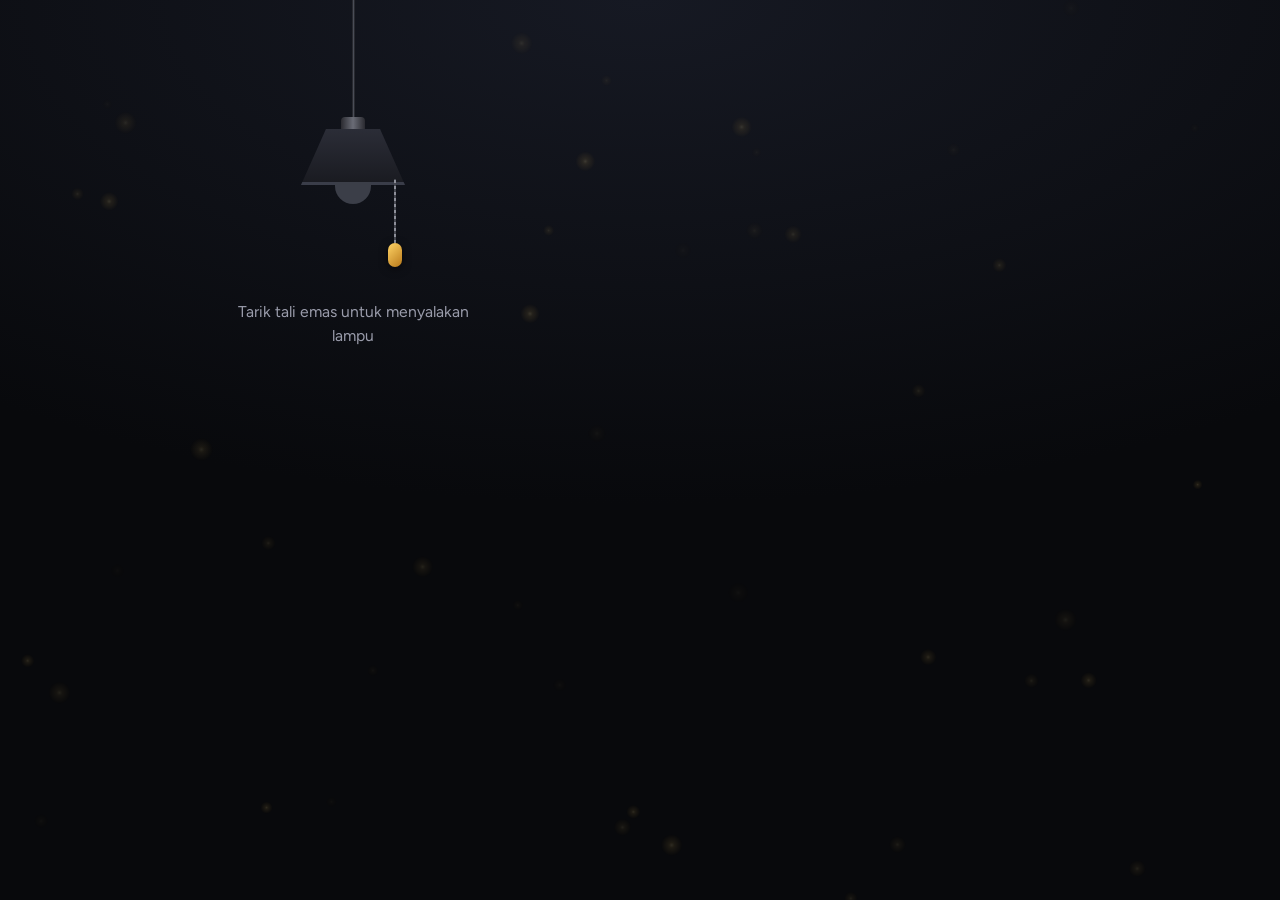
==== index.html @ 6a2e158e "Add files via upload" ====
<!DOCTYPE html>
<html lang="id">
<head>
  <meta charset="UTF-8">
  <meta name="viewport" content="width=device-width, initial-scale=1, viewport-fit=cover">
  <meta name="theme-color" content="#08090c">
  <meta name="color-scheme" content="dark">
  <title>Masuk | Lamp Login</title>

  <link rel="icon" href="assets/favicon.svg" type="image/svg+xml">

  <!-- Font: ada fallback sistem, jadi tetap tampil rapi saat offline -->
  <link rel="preconnect" href="https://fonts.googleapis.com">
  <link rel="preconnect" href="https://fonts.gstatic.com" crossorigin>
  <link href="https://fonts.googleapis.com/css2?family=Bricolage+Grotesque:opsz,wght@12..96,500..800&family=Figtree:wght@400;500;600&display=swap" rel="stylesheet">

  <link rel="stylesheet" href="css/style.css">

  <noscript>
    <style>.login-zone{opacity:1;visibility:visible;transform:none}.hint{display:none}</style>
  </noscript>
</head>
<body>

  <!-- Sprite ikon (inline, tanpa library eksternal) -->
  <svg width="0" height="0" style="position:absolute" aria-hidden="true" focusable="false">
    <defs>
      <symbol id="i-user" viewBox="0 0 24 24"><path d="M20 21v-2a4 4 0 0 0-4-4H8a4 4 0 0 0-4 4v2"/><circle cx="12" cy="7" r="4"/></symbol>
      <symbol id="i-lock" viewBox="0 0 24 24"><rect x="3" y="11" width="18" height="11" rx="2"/><path d="M7 11V7a5 5 0 0 1 10 0v4"/></symbol>
      <symbol id="i-eye" viewBox="0 0 24 24"><path d="M1 12s4-8 11-8 11 8 11 8-4 8-11 8-11-8-11-8z"/><circle cx="12" cy="12" r="3"/></symbol>
      <symbol id="i-eye-off" viewBox="0 0 24 24"><path d="M17.94 17.94A10.07 10.07 0 0 1 12 20c-7 0-11-8-11-8a18.45 18.45 0 0 1 5.06-5.94M9.9 4.24A9.12 9.12 0 0 1 12 4c7 0 11 8 11 8a18.5 18.5 0 0 1-2.16 3.19m-6.72-1.07a3 3 0 1 1-4.24-4.24"/><line x1="1" y1="1" x2="23" y2="23"/></symbol>
      <symbol id="i-check" viewBox="0 0 24 24"><path d="M22 11.08V12a10 10 0 1 1-5.93-9.14"/><polyline points="22 4 12 14.01 9 11.01"/></symbol>
      <symbol id="i-alert" viewBox="0 0 24 24"><circle cx="12" cy="12" r="10"/><line x1="12" y1="8" x2="12" y2="12"/><line x1="12" y1="16" x2="12.01" y2="16"/></symbol>
      <symbol id="i-google" viewBox="0 0 24 24">
        <path fill="#4285F4" stroke="none" d="M23.49 12.27c0-.79-.07-1.54-.19-2.27H12v4.51h6.47c-.29 1.48-1.14 2.73-2.4 3.58v3h3.86c2.26-2.09 3.56-5.17 3.56-8.82z"/>
        <path fill="#34A853" stroke="none" d="M12 24c3.24 0 5.95-1.08 7.93-2.91l-3.86-3c-1.08.72-2.45 1.16-4.07 1.16-3.13 0-5.78-2.11-6.73-4.96H1.29v3.09C3.26 21.3 7.31 24 12 24z"/>
        <path fill="#FBBC05" stroke="none" d="M5.27 14.29c-.25-.72-.38-1.49-.38-2.29s.14-1.57.38-2.29V6.62H1.29C.47 8.24 0 10.06 0 12s.47 3.76 1.29 5.38l3.98-3.09z"/>
        <path fill="#EA4335" stroke="none" d="M12 4.75c1.77 0 3.35.61 4.6 1.8l3.42-3.42C17.95 1.19 15.24 0 12 0 7.31 0 3.26 2.7 1.29 6.62l3.98 3.09C6.22 6.86 8.87 4.75 12 4.75z"/>
      </symbol>
      <symbol id="i-github" viewBox="0 0 24 24"><path fill="currentColor" stroke="none" d="M12 .297c-6.63 0-12 5.373-12 12 0 5.303 3.438 9.8 8.205 11.385.6.113.82-.258.82-.577 0-.285-.01-1.04-.015-2.04-3.338.724-4.042-1.61-4.042-1.61C4.422 18.07 3.633 17.7 3.633 17.7c-1.087-.744.084-.729.084-.729 1.205.084 1.838 1.236 1.838 1.236 1.07 1.835 2.809 1.305 3.495.998.108-.776.417-1.305.76-1.605-2.665-.3-5.466-1.332-5.466-5.93 0-1.31.465-2.38 1.235-3.22-.135-.303-.54-1.523.105-3.176 0 0 1.005-.322 3.3 1.23.96-.267 1.98-.399 3-.405 1.02.006 2.04.138 3 .405 2.28-1.552 3.285-1.23 3.285-1.23.645 1.653.24 2.873.12 3.176.765.84 1.23 1.91 1.23 3.22 0 4.61-2.805 5.625-5.475 5.92.42.36.81 1.096.81 2.22 0 1.606-.015 2.896-.015 3.286 0 .315.21.69.825.57C20.565 22.092 24 17.592 24 12.297c0-6.627-5.373-12-12-12"/></symbol>
    </defs>
  </svg>

  <!-- Latar ruangan + kunang-kunang -->
  <div class="room" aria-hidden="true"></div>
  <canvas id="fireflies" aria-hidden="true"></canvas>

  <main class="scene">

    <!-- Lampu gantung -->
    <section class="lamp-zone" aria-label="Lampu">
      <div class="lamp" id="lamp">
        <span class="lamp-wire"></span>
        <span class="lamp-cap"></span>

        <div class="lamp-head">
          <span class="lamp-glow"></span>
          <span class="lamp-beam"></span>
          <span class="lamp-shade"></span>
          <span class="lamp-bulb"></span>

          <button type="button" class="cord" id="lampCord" aria-pressed="false" aria-label="Nyalakan lampu">
            <span class="cord-line"></span>
            <span class="cord-handle"></span>
          </button>
        </div>
      </div>

      <p class="hint" id="hint">Tarik tali emas untuk menyalakan lampu</p>
    </section>

    <!-- Form login -->
    <section class="login-zone" aria-label="Form masuk">
      <div class="card">
        <header class="card-head">
          <h1 class="card-title">Selamat datang kembali</h1>
          <p class="card-sub">Masuk untuk melanjutkan ke akunmu.</p>
        </header>

        <form id="loginForm" novalidate>
          <div class="field" id="field-identity">
            <label for="identity">Email atau username</label>
            <div class="control">
              <svg class="ico" aria-hidden="true"><use href="#i-user"/></svg>
              <input type="text" id="identity" name="identity" placeholder="nama@email.com"
                     autocomplete="username" autocapitalize="none" autocorrect="off" spellcheck="false"
                     inputmode="email" aria-describedby="identity-error">
            </div>
            <p class="error" id="identity-error" role="alert"></p>
          </div>

          <div class="field" id="field-password">
            <label for="password">Kata sandi</label>
            <div class="control">
              <svg class="ico" aria-hidden="true"><use href="#i-lock"/></svg>
              <input type="password" id="password" name="password" class="has-toggle" placeholder="Minimal 6 karakter"
                     autocomplete="current-password" aria-describedby="password-error">
              <button type="button" class="toggle" id="togglePassword" aria-label="Tampilkan kata sandi" aria-pressed="false">
                <svg class="ico" aria-hidden="true"><use href="#i-eye" id="toggleIcon"/></svg>
              </button>
            </div>
            <p class="error" id="password-error" role="alert"></p>
          </div>

          <div class="options">
            <label class="check">
              <input type="checkbox" id="remember" name="remember">
              <span>Ingat saya</span>
            </label>
            <button type="button" class="link" id="forgotBtn">Lupa kata sandi?</button>
          </div>

          <button type="submit" class="btn-primary" id="submitBtn">
            <span class="spinner" aria-hidden="true"></span>
            <span class="btn-label">Masuk</span>
          </button>
        </form>

        <div class="divider"><span>atau masuk dengan</span></div>

        <div class="socials">
          <button type="button" class="btn-social" data-provider="Google">
            <svg class="ico ico-fill" aria-hidden="true"><use href="#i-google"/></svg>
            <span>Google</span>
          </button>
          <button type="button" class="btn-social" data-provider="GitHub">
            <svg class="ico ico-fill" aria-hidden="true"><use href="#i-github"/></svg>
            <span>GitHub</span>
          </button>
        </div>

        <p class="card-foot">Belum punya akun? <button type="button" class="link" id="signupBtn">Daftar</button></p>
      </div>
    </section>
  </main>

  <!-- Notifikasi -->
  <div class="toast" id="toast" role="status" aria-live="polite">
    <svg class="ico" aria-hidden="true"><use href="#i-check" id="toastIcon"/></svg>
    <span id="toastMsg"></span>
  </div>

  <script src="js/fireflies.js"></script>
  <script src="js/lamp.js"></script>
  <script src="js/form.js"></script>
</body>
</html>
---- css/style.css ----
/* ==========================================================================
   Lamp Login - style.css
   Tarik tali lampu, ruangan menyala, form login muncul.
   Urutan: token > dasar > ruangan > lampu > kartu login > toast > responsif
   ========================================================================== */

/* ---------- Token ---------- */
:root {
  --ink: #08090c;
  --wall: #161923;
  --bulb: #ffd98a;
  --amber: #f2a93b;
  --amber-deep: #c9811a;
  --text: #f4efe6;
  --muted: #9a9cab;
  --line: rgba(255, 255, 255, 0.1);
  --danger: #ff8f7e;

  --font-display: "Bricolage Grotesque", "Outfit", ui-sans-serif, system-ui, sans-serif;
  --font-body: "Figtree", ui-sans-serif, system-ui, -apple-system, "Segoe UI", Roboto, sans-serif;

  --ease-out: cubic-bezier(0.22, 1, 0.36, 1);

  /* Panjang kabel lampu menyesuaikan tinggi layar */
  --wire: clamp(48px, 9vh, 90px);
}

/* ---------- Dasar ---------- */
*, *::before, *::after { box-sizing: border-box; }

html {
  color-scheme: dark;
  -webkit-text-size-adjust: 100%;
  text-size-adjust: 100%;
}

body {
  margin: 0;
  min-height: 100vh;
  min-height: 100dvh;
  background: var(--ink);
  color: var(--text);
  font-family: var(--font-body);
  line-height: 1.5;
  overflow-x: hidden;
  overflow-x: clip;
  -webkit-font-smoothing: antialiased;
  -moz-osx-font-smoothing: grayscale;
}

/* Saat lampu mati, halaman dikunci setinggi layar agar tidak bisa di-scroll kosong */
body:not(.light-on) {
  height: 100vh;
  height: 100dvh;
  overflow: hidden;
}

h1, p { margin: 0; }
button, input { font: inherit; color: inherit; }
button { -webkit-tap-highlight-color: transparent; }

.ico {
  width: 20px;
  height: 20px;
  flex: none;
  fill: none;
  stroke: currentColor;
  stroke-width: 2;
  stroke-linecap: round;
  stroke-linejoin: round;
}
.ico-fill { stroke: none; }

:focus-visible {
  outline: 2px solid var(--bulb);
  outline-offset: 3px;
}

/* ---------- Ruangan ---------- */
.room {
  position: fixed;
  inset: 0;
  z-index: 0;
  background: radial-gradient(120% 80% at 50% 0%, var(--wall) 0%, var(--ink) 70%);
}
.room::after {
  content: "";
  position: absolute;
  inset: 0;
  opacity: 0;
  background: radial-gradient(110% 80% at 50% 0%, #2e2619 0%, #0d0e12 72%);
  transition: opacity 0.8s ease;
}
body.light-on .room::after { opacity: 1; }

#fireflies {
  position: fixed;
  inset: 0;
  width: 100%;
  height: 100%;
  z-index: 1;
  pointer-events: none;
}

.scene {
  position: relative;
  z-index: 2;
  display: grid;
  grid-template-columns: minmax(0, 1fr);
  align-content: start;
  min-height: 100vh;
  min-height: 100dvh;
  /* Isi dibatasi ±1180px dan dipusatkan lewat padding, bukan max-width,
     supaya cahaya lampu tidak terpotong di tepi kontainer */
  padding: 0 max(clamp(16px, 5vw, 48px), calc(50% - 542px)) max(32px, env(safe-area-inset-bottom));
  overflow-x: hidden;   /* fallback browser lama */
  overflow-x: clip;     /* sinar & cahaya lampu tidak melebarkan halaman */
}

/* ---------- Lampu ---------- */
.lamp-zone {
  position: relative;
  z-index: 1;
  display: flex;
  flex-direction: column;
  align-items: center;
}

.lamp {
  position: relative;
  display: flex;
  flex-direction: column;
  align-items: center;
  transform-origin: top center;
}
.lamp.is-swinging { animation: swing 0.9s ease-out; }

.lamp-wire {
  width: 3px;
  height: var(--wire);
  background: linear-gradient(90deg, #17181c, #4a4d57, #17181c);
}
.lamp-cap {
  width: 24px;
  height: 12px;
  border-radius: 4px 4px 0 0;
  background: linear-gradient(90deg, #2a2a30, #6a6c76, #2a2a30);
}

.lamp-head {
  position: relative;
  display: flex;
  flex-direction: column;
  align-items: center;
}

.lamp-shade {
  position: relative;
  z-index: 2;
  width: 104px;
  height: 56px;
  background: linear-gradient(180deg, #2b2d37 0%, #191a20 100%);
  clip-path: polygon(24% 0, 76% 0, 100% 100%, 0 100%);
}
.lamp-shade::after {
  content: "";
  position: absolute;
  inset: auto 0 0 0;
  height: 3px;
  background: #3a3d49;
  transition: background 0.4s ease;
}
body.light-on .lamp-shade::after { background: var(--bulb); }

.lamp-bulb {
  position: relative;
  z-index: 2;
  width: 36px;
  height: 22px;
  margin-top: -3px;
  border-radius: 0 0 18px 18px;
  background: #3b3e48;
  transition: background 0.4s ease, box-shadow 0.4s ease;
}
body.light-on .lamp-bulb {
  background: radial-gradient(circle at 50% 25%, #fffbe8 0%, var(--bulb) 75%);
  box-shadow: 0 0 24px #ffd000, 0 0 56px #ffae00, 0 0 96px rgba(255, 140, 0, 0.8);
}

/* Cahaya sekitar bohlam */
.lamp-glow {
  position: absolute;
  z-index: 0;
  top: 66px;
  left: 50%;
  width: min(900px, 200vw);
  aspect-ratio: 1;
  transform: translate(-50%, -50%);
  background: radial-gradient(circle, rgba(255, 196, 96, 0.3) 0%, rgba(255, 170, 60, 0.1) 35%, transparent 68%);
  opacity: 0;
  pointer-events: none;
  transition: opacity 0.7s ease;
}

/* Sinar lurus ke bawah */
.lamp-beam {
  position: absolute;
  z-index: 1;
  top: 54px;
  left: 50%;
  width: clamp(320px, 140vw, 640px);
  height: min(78vh, 760px);
  transform: translateX(-50%);
  background: linear-gradient(180deg, rgba(255, 222, 140, 0.4) 0%, rgba(255, 190, 80, 0.13) 40%, rgba(255, 180, 60, 0) 100%);
  clip-path: polygon(calc(50% - 38px) 0, calc(50% + 38px) 0, 100% 100%, 0 100%);
  filter: blur(6px);
  opacity: 0;
  pointer-events: none;
  transition: opacity 0.5s ease;
}
body.light-on .lamp-glow,
body.light-on .lamp-beam { opacity: 1; }

/* Tali: area sentuh 48px supaya mudah ditarik di HP */
.cord {
  position: absolute;
  z-index: 3;
  top: 50px;
  left: calc(50% + 42px);
  width: 48px;
  margin: 0 0 0 -24px;
  padding: 0;
  display: flex;
  flex-direction: column;
  align-items: center;
  border: 0;
  background: none;
  cursor: pointer;
  touch-action: manipulation;
}
.cord-line {
  width: 2px;
  height: 64px;
  background: repeating-linear-gradient(0deg, #8d8f99 0 3px, #464850 3px 6px);
  transition: height 0.16s ease-out;
}
.cord-handle {
  width: 14px;
  height: 24px;
  border-radius: 7px;
  background: linear-gradient(135deg, #ffd466, #b9791a);
  box-shadow: 0 2px 8px rgba(0, 0, 0, 0.55);
  transition: transform 0.2s ease, filter 0.2s ease;
}
.cord:hover .cord-handle { filter: brightness(1.15); transform: scale(1.1); }
.cord.is-pulling .cord-line { height: 88px; }
.cord:focus-visible { outline: none; }
.cord:focus-visible .cord-handle { outline: 2px solid #fff; outline-offset: 4px; }

/* Satu momen animasi: tali bergoyang beberapa kali saat lampu masih mati */
body:not(.light-on) .cord { animation: nudge 1.8s ease-in-out 1.2s 3; }

.hint {
  margin-top: 96px; /* tali menjuntai ±64px di bawah kap lampu */
  max-width: 24ch;
  max-height: 80px;
  overflow: hidden;
  text-align: center;
  color: var(--muted);
  font-size: 0.98rem;
  transition: opacity 0.3s ease, max-height 0.5s ease, margin 0.5s ease;
}
body.light-on .hint { opacity: 0; max-height: 0; margin-top: 0; }

/* ---------- Kartu login ---------- */
.login-zone {
  position: relative;
  z-index: 2;
  display: flex;
  justify-content: center;
  margin-top: 76px; /* beri ruang agar tali tetap terlihat dan bisa ditarik lagi */

  opacity: 0;
  visibility: hidden;
  transform: translateY(24px) scale(0.97);
  transition:
    opacity 0.45s ease,
    transform 0.45s ease,
    visibility 0s linear 0.45s;
}
body.light-on .login-zone {
  opacity: 1;
  visibility: visible;
  transform: none;
  transition:
    opacity 0.55s ease 0.15s,
    transform 0.75s var(--ease-out) 0.15s,
    visibility 0s;
}

.card {
  width: 100%;
  max-width: 440px;
  padding: clamp(24px, 6vw, 40px) clamp(20px, 5.5vw, 36px);
  border-radius: 28px;
  background: linear-gradient(170deg, rgba(38, 33, 28, 0.86), rgba(17, 18, 23, 0.9) 55%);
  -webkit-backdrop-filter: blur(18px);
  backdrop-filter: blur(18px);
  border: 1px solid rgba(255, 214, 140, 0.2);
  box-shadow: 0 30px 70px -20px rgba(0, 0, 0, 0.8), 0 0 60px -10px rgba(255, 176, 60, 0.18);
}

.card-head { margin-bottom: 28px; }
.card-title {
  font-family: var(--font-display);
  font-weight: 700;
  font-size: clamp(1.65rem, 6.2vw, 2rem);
  line-height: 1.1;
  letter-spacing: -0.02em;
}
.card-sub { margin-top: 8px; color: var(--muted); }

/* Field */
.field { margin-bottom: 18px; }
.field label {
  display: block;
  margin-bottom: 8px;
  font-size: 0.9rem;
  font-weight: 500;
  color: #d9d6cf;
}

.control { position: relative; display: flex; align-items: center; }
.control > .ico {
  position: absolute;
  left: 16px;
  width: 18px;
  height: 18px;
  color: #7c7f8e;
  pointer-events: none;
  transition: color 0.2s ease;
}
.control input {
  width: 100%;
  min-height: 52px;
  padding: 0 16px 0 46px;
  border-radius: 14px;
  border: 1px solid var(--line);
  background: rgba(255, 255, 255, 0.045);
  font-size: 1rem; /* 16px: mencegah iOS zoom otomatis saat fokus */
  outline: none;
  transition: border-color 0.2s ease, background 0.2s ease, box-shadow 0.2s ease;
}
.control input.has-toggle { padding-right: 52px; }
.control input::placeholder { color: #6a6d7c; }
.control:focus-within > .ico { color: var(--amber); }
.control input:focus {
  border-color: var(--amber);
  background: rgba(255, 255, 255, 0.07);
  box-shadow: 0 0 0 4px rgba(242, 169, 59, 0.16);
}
.control input:-webkit-autofill {
  -webkit-text-fill-color: var(--text);
  -webkit-box-shadow: 0 0 0 100px #25211c inset;
  caret-color: var(--text);
}

.field.has-error input { border-color: var(--danger); }
.field.has-error input:focus { box-shadow: 0 0 0 4px rgba(255, 143, 126, 0.18); }
.error { margin-top: 8px; font-size: 0.86rem; color: var(--danger); }
.error:empty { display: none; }

.toggle {
  position: absolute;
  right: 4px;
  width: 44px;
  height: 44px;
  display: grid;
  place-items: center;
  border: 0;
  border-radius: 12px;
  background: none;
  color: #8a8d9c;
  cursor: pointer;
  touch-action: manipulation;
  transition: color 0.2s ease;
}
.toggle:hover { color: var(--text); }

/* Opsi di bawah form */
.options {
  display: flex;
  flex-wrap: wrap;
  align-items: center;
  justify-content: space-between;
  gap: 4px 12px;
  margin: 2px 0 20px;
}
.check {
  display: inline-flex;
  align-items: center;
  gap: 10px;
  min-height: 44px;
  font-size: 0.92rem;
  color: #c9c6bf;
  cursor: pointer;
}
.check input {
  -webkit-appearance: none;
  appearance: none;
  display: grid;
  place-content: center;
  width: 20px;
  height: 20px;
  margin: 0;
  border-radius: 6px;
  border: 1px solid rgba(255, 255, 255, 0.24);
  background: rgba(255, 255, 255, 0.04);
  cursor: pointer;
  transition: background 0.2s ease, border-color 0.2s ease;
}
.check input::after {
  content: "";
  width: 5px;
  height: 10px;
  border: solid #1d1405;
  border-width: 0 2px 2px 0;
  transform: translateY(-1px) rotate(45deg);
  opacity: 0;
}
.check input:checked { background: var(--amber); border-color: var(--amber); }
.check input:checked::after { opacity: 1; }

.link {
  padding: 10px 0;
  border: 0;
  background: none;
  color: var(--amber);
  font-size: 0.92rem;
  font-weight: 500;
  cursor: pointer;
  touch-action: manipulation;
}
.link:hover { text-decoration: underline; text-underline-offset: 3px; }

/* Tombol utama */
.btn-primary {
  width: 100%;
  min-height: 54px;
  display: inline-flex;
  align-items: center;
  justify-content: center;
  gap: 10px;
  border: 0;
  border-radius: 16px;
  background: linear-gradient(180deg, #ffc95f 0%, #f0a02c 100%);
  color: #1d1405;
  font-size: 1rem;
  font-weight: 600;
  cursor: pointer;
  touch-action: manipulation;
  box-shadow: 0 10px 30px -8px rgba(242, 169, 59, 0.55), inset 0 1px 0 rgba(255, 255, 255, 0.45);
  transition: transform 0.15s ease, filter 0.2s ease, box-shadow 0.25s ease;
}
.btn-primary:hover { filter: brightness(1.06); box-shadow: 0 14px 34px -8px rgba(242, 169, 59, 0.7), inset 0 1px 0 rgba(255, 255, 255, 0.45); }
.btn-primary:active { transform: translateY(1px); }
.btn-primary:disabled { cursor: progress; filter: none; opacity: 0.85; }

.spinner {
  display: none;
  width: 18px;
  height: 18px;
  border-radius: 50%;
  border: 2px solid rgba(29, 20, 5, 0.3);
  border-top-color: #1d1405;
  animation: spin 0.7s linear infinite;
}
.btn-primary[aria-busy="true"] .spinner { display: inline-block; }

/* Pemisah + login sosial */
.divider {
  display: flex;
  align-items: center;
  gap: 14px;
  margin: 24px 0 20px;
  color: #7d808f;
  font-size: 0.86rem;
}
.divider::before,
.divider::after { content: ""; flex: 1; height: 1px; background: var(--line); }

.socials { display: grid; grid-template-columns: 1fr 1fr; gap: 12px; }
.btn-social {
  min-height: 48px;
  display: inline-flex;
  align-items: center;
  justify-content: center;
  gap: 10px;
  padding: 0 12px;
  border: 1px solid var(--line);
  border-radius: 14px;
  background: rgba(255, 255, 255, 0.04);
  font-weight: 500;
  cursor: pointer;
  touch-action: manipulation;
  transition: background 0.2s ease, border-color 0.2s ease;
}
.btn-social:hover { background: rgba(255, 255, 255, 0.08); border-color: rgba(255, 255, 255, 0.22); }

.card-foot { margin-top: 20px; text-align: center; color: var(--muted); font-size: 0.92rem; }
.card-foot .link { padding: 10px 4px; }

/* ---------- Toast ---------- */
.toast {
  position: fixed;
  z-index: 50;
  left: 50%;
  bottom: max(20px, env(safe-area-inset-bottom));
  width: max-content;
  max-width: calc(100vw - 32px);
  display: flex;
  align-items: center;
  gap: 12px;
  padding: 14px 18px;
  border-radius: 16px;
  border: 1px solid rgba(255, 255, 255, 0.1);
  background: #1b1d25;
  box-shadow: 0 14px 40px rgba(0, 0, 0, 0.55);
  font-size: 0.94rem;
  font-weight: 500;
  opacity: 0;
  pointer-events: none;
  transform: translate(-50%, 24px);
  transition: opacity 0.3s ease, transform 0.45s var(--ease-out);
}
.toast.show { opacity: 1; transform: translate(-50%, 0); }
.toast .ico { color: var(--amber); }
.toast[data-type="error"] .ico { color: var(--danger); }

/* ---------- Animasi ---------- */
@keyframes swing {
  0%   { transform: rotate(0); }
  25%  { transform: rotate(2.6deg); }
  55%  { transform: rotate(-1.6deg); }
  80%  { transform: rotate(0.6deg); }
  100% { transform: rotate(0); }
}
@keyframes nudge {
  0%, 100% { transform: translateY(0); }
  30%      { transform: translateY(10px); }
  55%      { transform: translateY(-2px); }
}
@keyframes spin { to { transform: rotate(360deg); } }

/* ---------- Layar lebar (desktop, tablet landscape, HP landscape) ---------- */
@media (min-width: 860px), (min-width: 600px) and (max-height: 520px) and (orientation: landscape) {
  :root { --wire: clamp(72px, 13vh, 130px); }

  .scene {
    grid-template-columns: minmax(0, 1fr) minmax(0, 1fr);
    align-content: stretch;
    column-gap: clamp(24px, 5vw, 72px);
  }
  .lamp-zone { align-self: stretch; }
  .login-zone { align-self: center; margin-top: 0; padding-block: 40px; }

  .toast { left: auto; right: 32px; transform: translateY(24px); }
  .toast.show { transform: none; }
}

/* Tinggi layar sangat pendek: rapatkan kartu */
@media (max-height: 520px) {
  .card { padding-block: 20px; }
  .card-head { margin-bottom: 16px; }
  .field { margin-bottom: 12px; }
}

/* ---------- HP kecil ---------- */
@media (max-width: 380px) {
  .socials { grid-template-columns: 1fr; }
  .cord { left: calc(50% + 38px); }
}

/* ---------- Hormati pengaturan "kurangi gerakan" ---------- */
@media (prefers-reduced-motion: reduce) {
  *, *::before, *::after {
    animation: none !important;
    transition-duration: 0.01ms !important;
    transition-delay: 0s !important;
  }
}
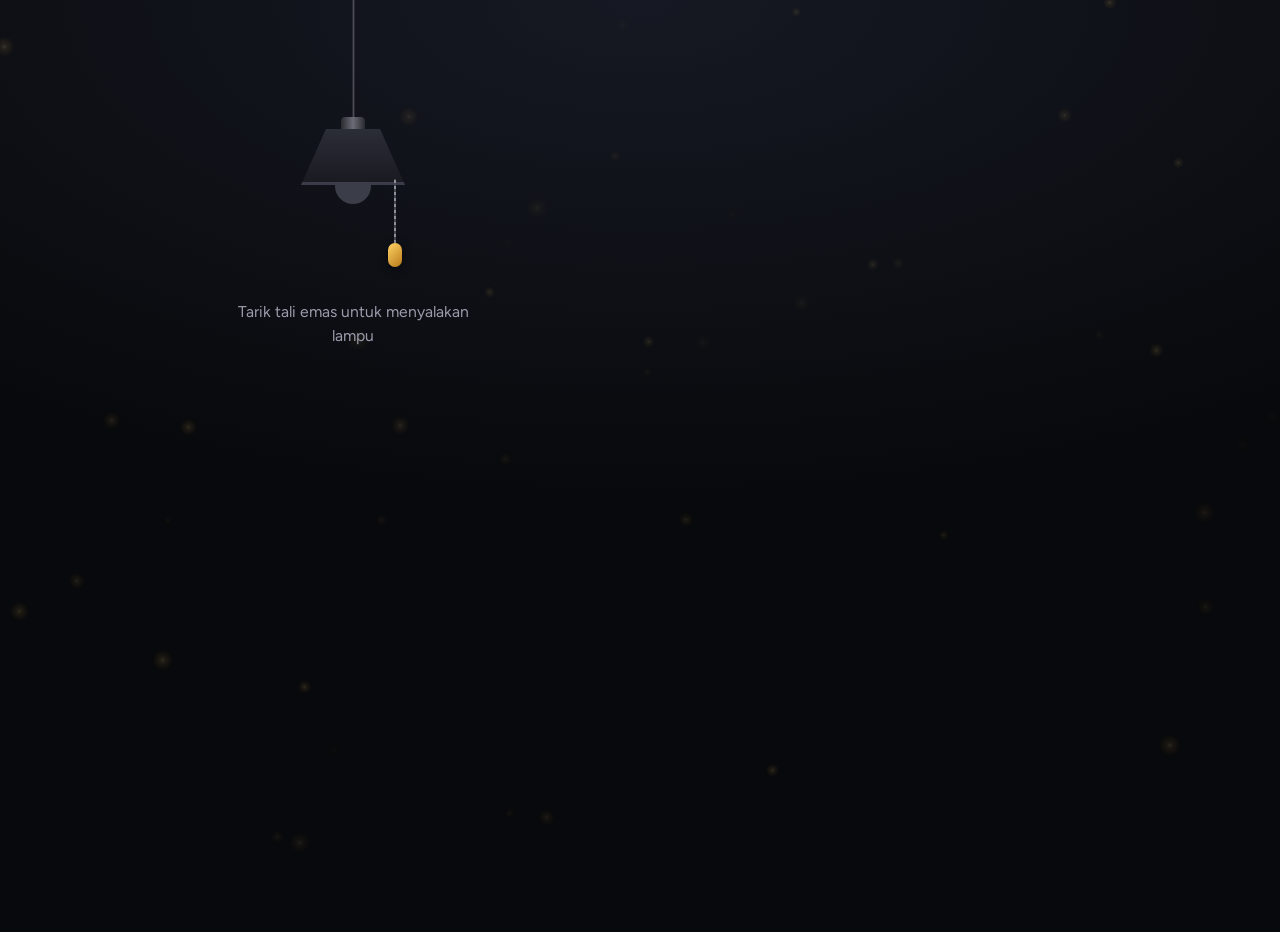
==== commit 39bef5a4: "update" ====
--- a/index.html
+++ b/index.html
@@ -21,6 +21,7 @@
   </noscript>
 </head>
 <body>
+  <script>try{if(sessionStorage.getItem('lamp-lit')==='1')document.body.classList.add('light-on')}catch(e){}</script>
 
   <!-- Sprite ikon (inline, tanpa library eksternal) -->
   <svg width="0" height="0" style="position:absolute" aria-hidden="true" focusable="false">
@@ -107,7 +108,7 @@
               <input type="checkbox" id="remember" name="remember">
               <span>Ingat saya</span>
             </label>
-            <button type="button" class="link" id="forgotBtn">Lupa kata sandi?</button>
+            <a class="link" href="forgot.html">Lupa kata sandi?</a>
           </div>
 
           <button type="submit" class="btn-primary" id="submitBtn">
@@ -129,7 +130,7 @@
           </button>
         </div>
 
-        <p class="card-foot">Belum punya akun? <button type="button" class="link" id="signupBtn">Daftar</button></p>
+        <p class="card-foot">Belum punya akun? <a class="link" href="register.html">Daftar</a></p>
       </div>
     </section>
   </main>
@@ -140,6 +141,7 @@
     <span id="toastMsg"></span>
   </div>
 
+  <script src="js/toast.js"></script>
   <script src="js/fireflies.js"></script>
   <script src="js/lamp.js"></script>
   <script src="js/form.js"></script>
--- a/css/style.css
+++ b/css/style.css
@@ -56,6 +56,7 @@
 }
 
 h1, p { margin: 0; }
+[hidden] { display: none !important; }
 button, input { font: inherit; color: inherit; }
 button { -webkit-tap-highlight-color: transparent; }
 
@@ -428,6 +429,8 @@
   transform: translateY(-1px) rotate(45deg);
   opacity: 0;
 }
+.check input { flex: none; }
+.check input[aria-invalid="true"] { border-color: var(--danger); }
 .check input:checked { background: var(--amber); border-color: var(--amber); }
 .check input:checked::after { opacity: 1; }
 
@@ -442,6 +445,8 @@
   touch-action: manipulation;
 }
 .link:hover { text-decoration: underline; text-underline-offset: 3px; }
+a.link { display: inline-block; text-decoration: none; }
+a.link:hover { text-decoration: underline; text-underline-offset: 3px; }
 
 /* Tombol utama */
 .btn-primary {
@@ -509,6 +514,80 @@
 
 .card-foot { margin-top: 20px; text-align: center; color: var(--muted); font-size: 0.92rem; }
 .card-foot .link { padding: 10px 4px; }
+
+/* ---------- Halaman daftar ---------- */
+.card--wide { max-width: 460px; }
+.card--wide .card-head { margin-bottom: 24px; }
+
+.strength { display: none; align-items: center; gap: 12px; margin-top: 10px; }
+.strength.is-visible { display: flex; }
+.strength-bars { display: flex; flex: 1; gap: 6px; }
+.strength-bars span {
+  flex: 1;
+  height: 4px;
+  border-radius: 2px;
+  background: rgba(255, 255, 255, 0.12);
+  transition: background 0.25s ease;
+}
+.strength-text { min-width: 7.5em; text-align: right; font-size: 0.82rem; color: var(--muted); }
+
+.strength[data-level="1"] .strength-bars span:nth-child(-n+1) { background: #ff8f7e; }
+.strength[data-level="2"] .strength-bars span:nth-child(-n+2) { background: #f2a93b; }
+.strength[data-level="3"] .strength-bars span:nth-child(-n+3) { background: #b6d86a; }
+.strength[data-level="4"] .strength-bars span:nth-child(-n+4) { background: #6fd39b; }
+
+.terms { margin: 4px 0 20px; }
+.check--terms { align-items: flex-start; min-height: 0; padding: 6px 0; line-height: 1.45; }
+.check--terms input { margin-top: 1px; }
+.terms-link { color: var(--amber); font-weight: 500; }
+.terms .error { margin-top: 2px; }
+
+/* ---------- Lupa & reset kata sandi ---------- */
+a.back-link { display: inline-flex; align-items: center; gap: 8px; }
+a.back-link .ico { width: 16px; height: 16px; }
+.card-foot--left { margin-top: 22px; }
+
+.sent-badge {
+  display: grid;
+  place-items: center;
+  width: 64px;
+  height: 64px;
+  margin-bottom: 20px;
+  border-radius: 20px;
+  border: 1px solid rgba(242, 169, 59, 0.35);
+  background: rgba(242, 169, 59, 0.12);
+  color: var(--amber);
+  box-shadow: 0 0 40px -8px rgba(242, 169, 59, 0.5);
+}
+.sent-badge .ico { width: 28px; height: 28px; }
+.sent-email { color: var(--text); font-weight: 600; word-break: break-all; }
+.sent-note { margin: 18px 0 14px; color: var(--muted); font-size: 0.92rem; }
+.sent-actions { display: grid; gap: 10px; }
+#sentTitle:focus { outline: none; }
+
+.btn-ghost {
+  width: 100%;
+  min-height: 50px;
+  border: 1px solid var(--line);
+  border-radius: 14px;
+  background: rgba(255, 255, 255, 0.04);
+  font-weight: 500;
+  cursor: pointer;
+  touch-action: manipulation;
+  transition: background 0.2s ease, border-color 0.2s ease, opacity 0.2s ease;
+}
+.btn-ghost:hover:not(:disabled) { background: rgba(255, 255, 255, 0.08); border-color: rgba(255, 255, 255, 0.22); }
+.btn-ghost:disabled { opacity: 0.55; cursor: not-allowed; }
+
+.demo-note {
+  margin-top: 18px;
+  padding: 12px 14px;
+  border: 1px dashed rgba(255, 255, 255, 0.2);
+  border-radius: 12px;
+  color: var(--muted);
+  font-size: 0.86rem;
+}
+.demo-note a { color: var(--amber); font-weight: 500; }
 
 /* ---------- Toast ---------- */
 .toast {
@@ -561,7 +640,13 @@
     align-content: stretch;
     column-gap: clamp(24px, 5vw, 72px);
   }
-  .lamp-zone { align-self: stretch; }
+  .lamp-zone {
+    position: sticky;
+    top: 0;
+    align-self: start;
+    height: 100vh;
+    height: 100dvh;
+  }
   .login-zone { align-self: center; margin-top: 0; padding-block: 40px; }
 
   .toast { left: auto; right: 32px; transform: translateY(24px); }
